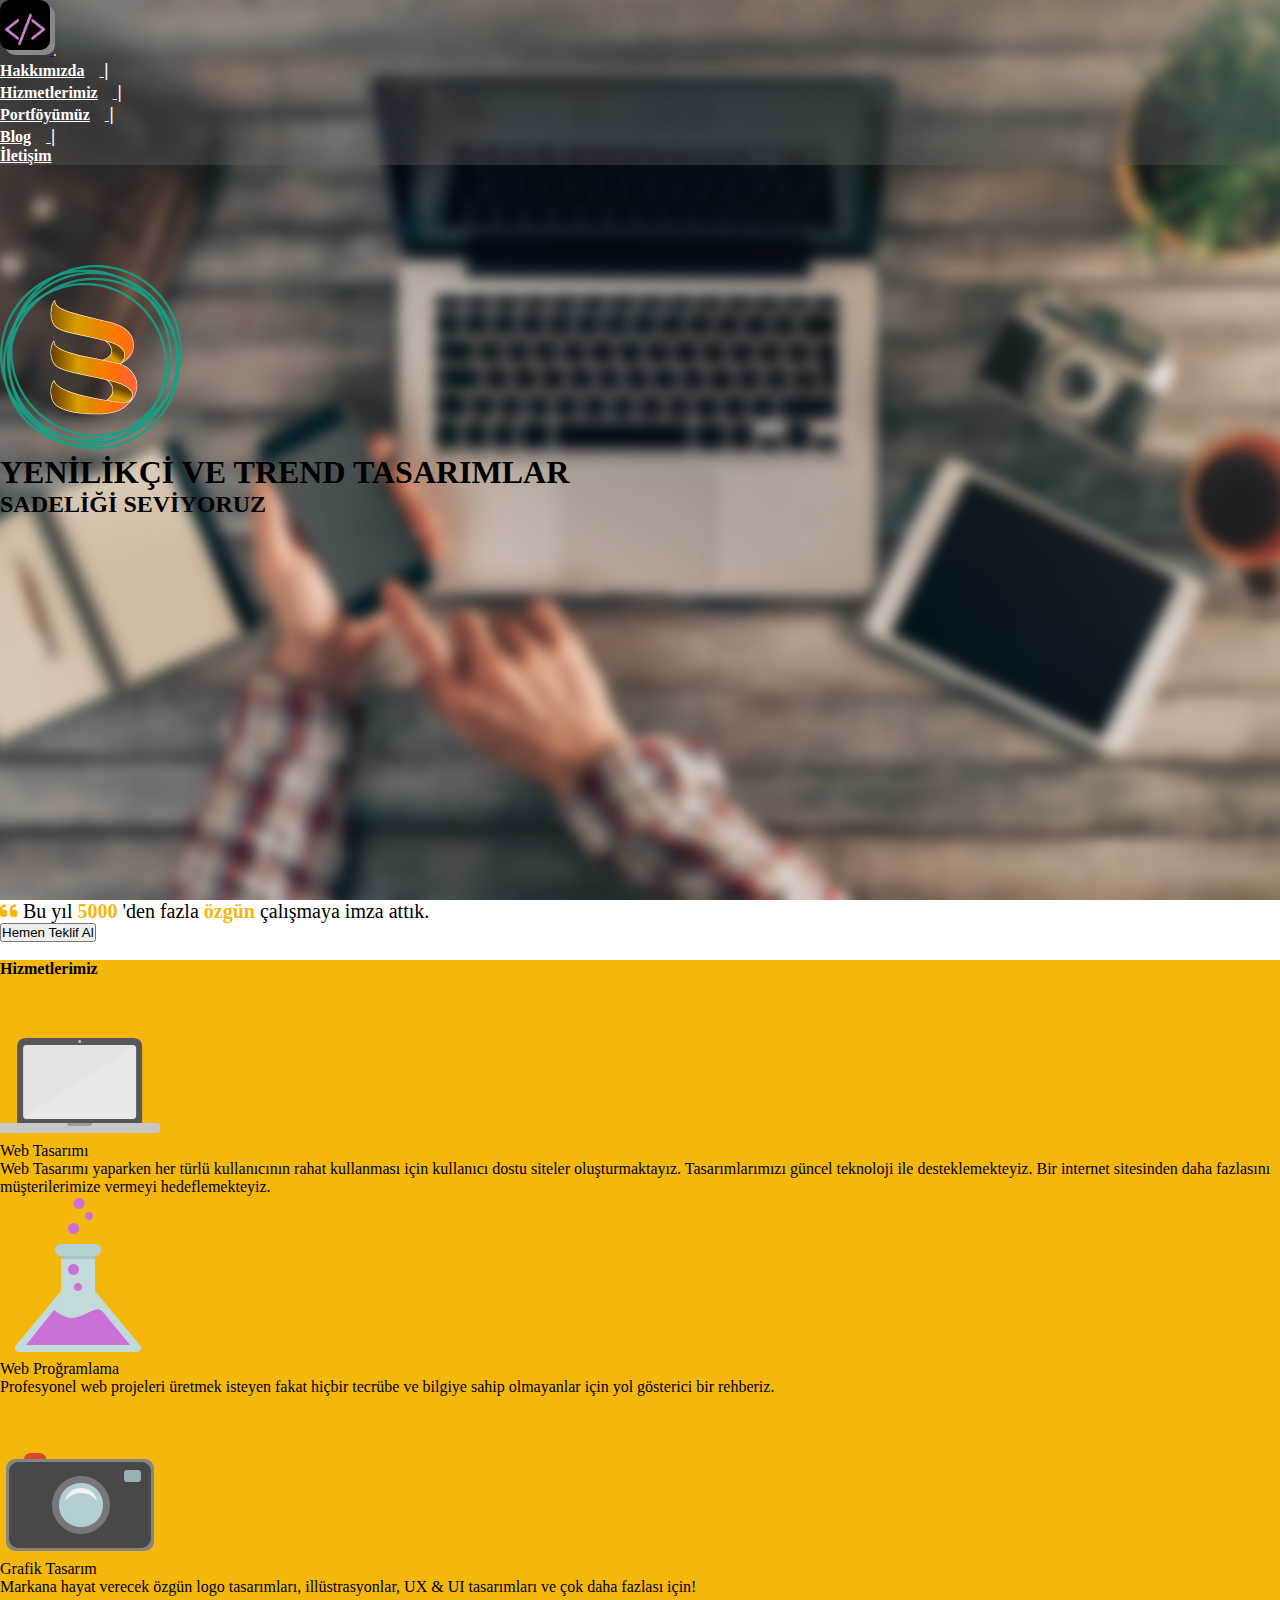
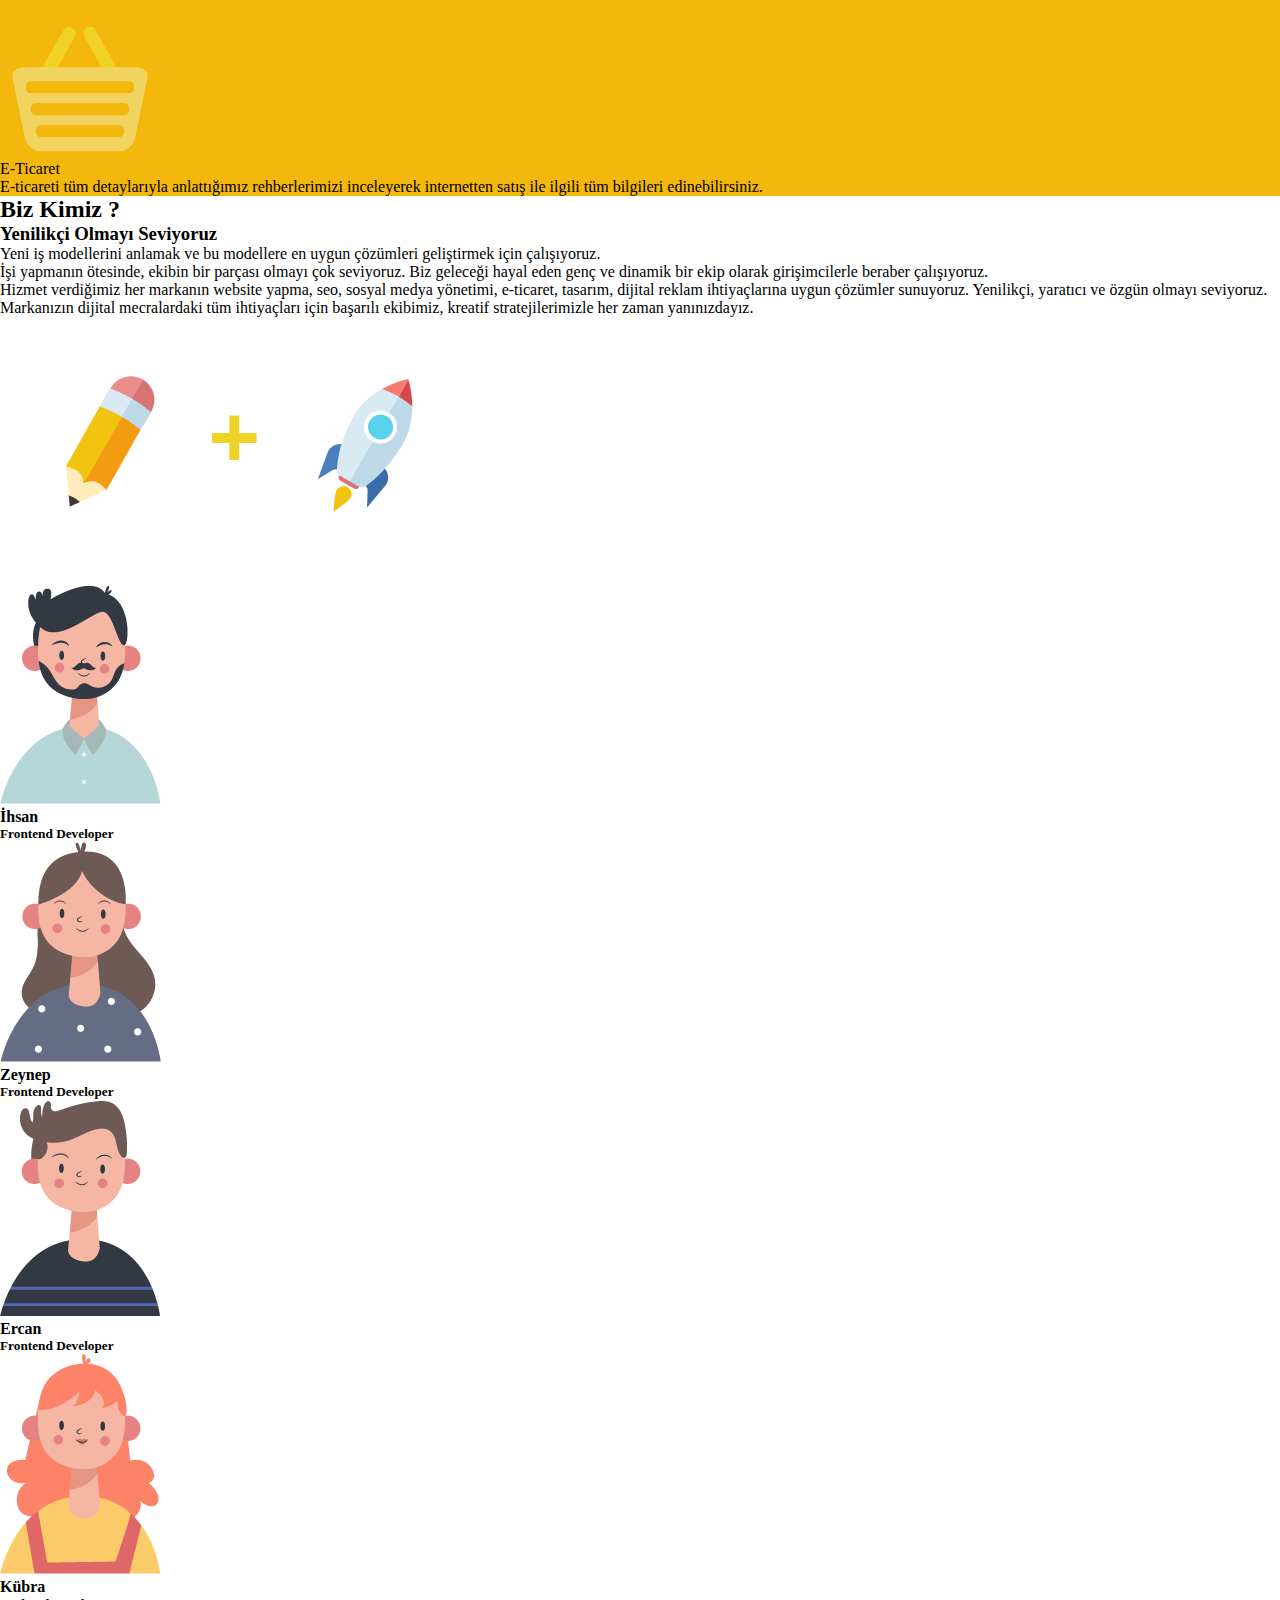
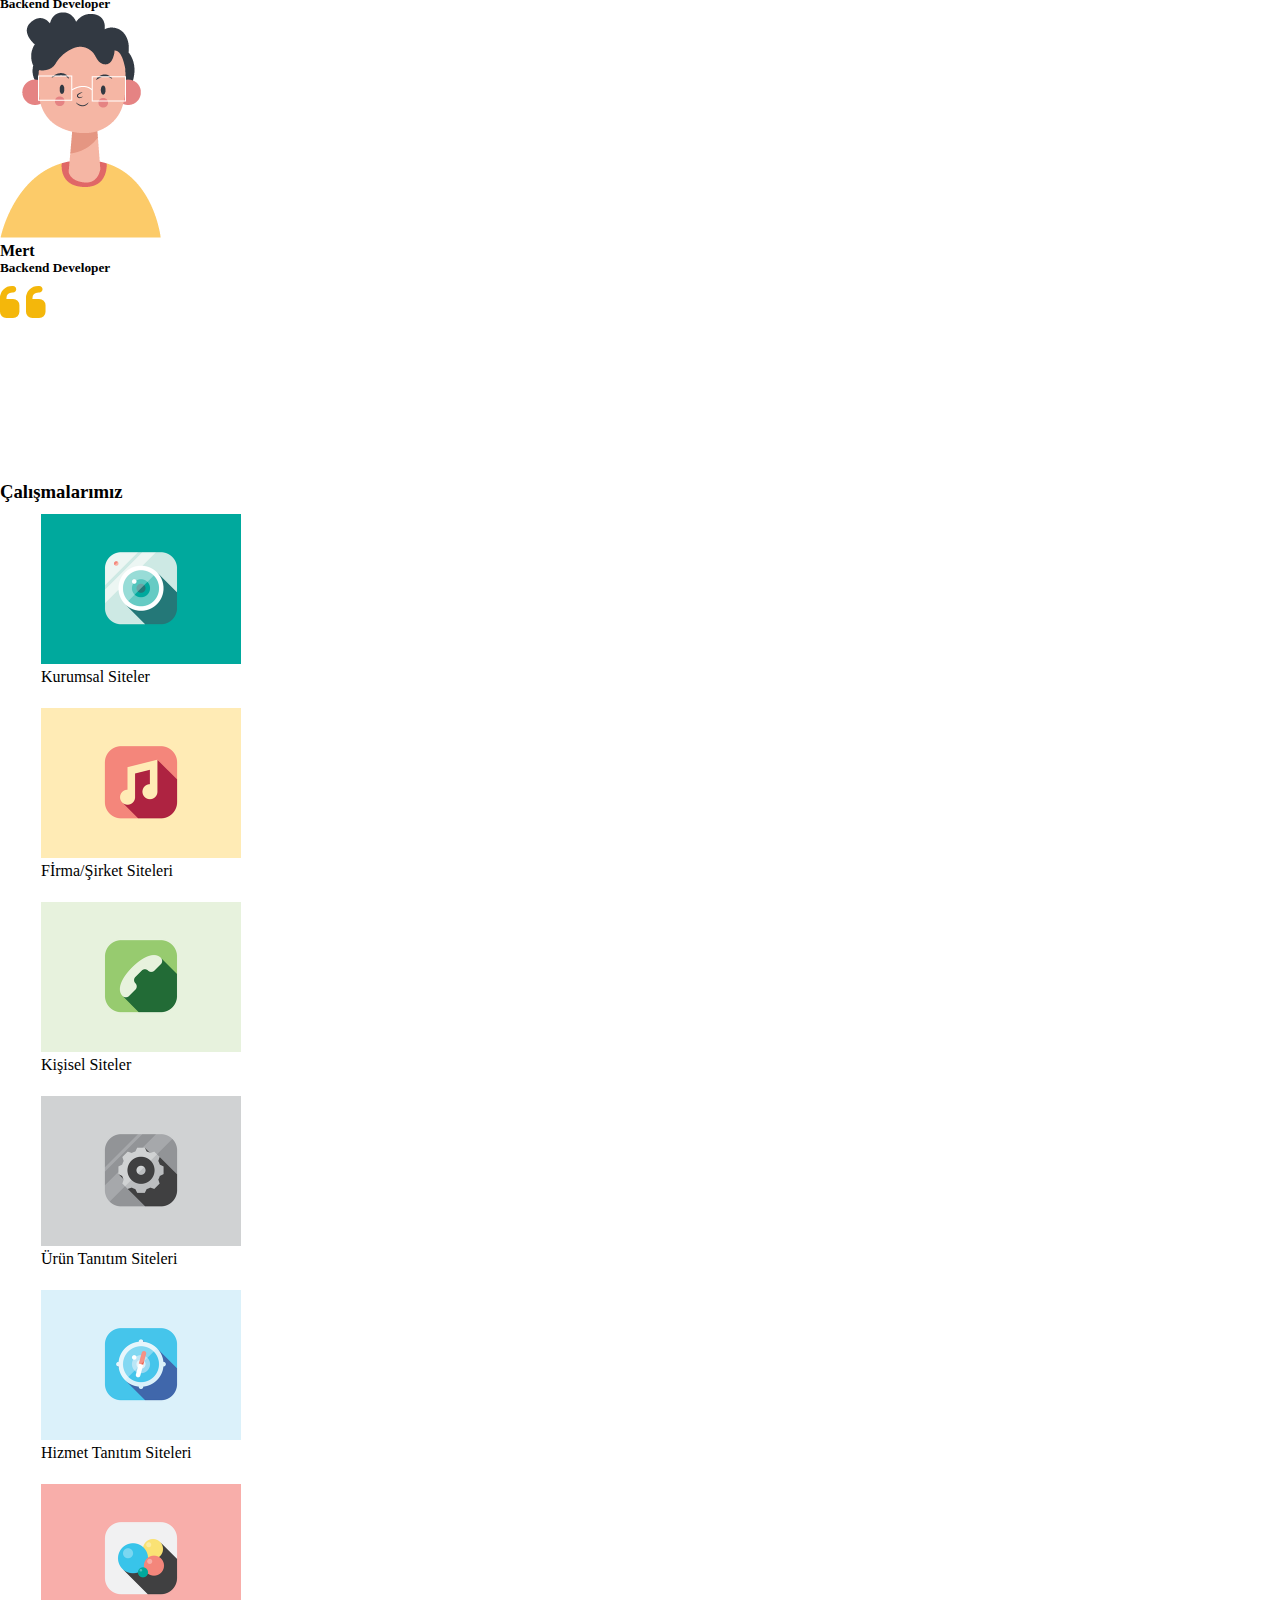
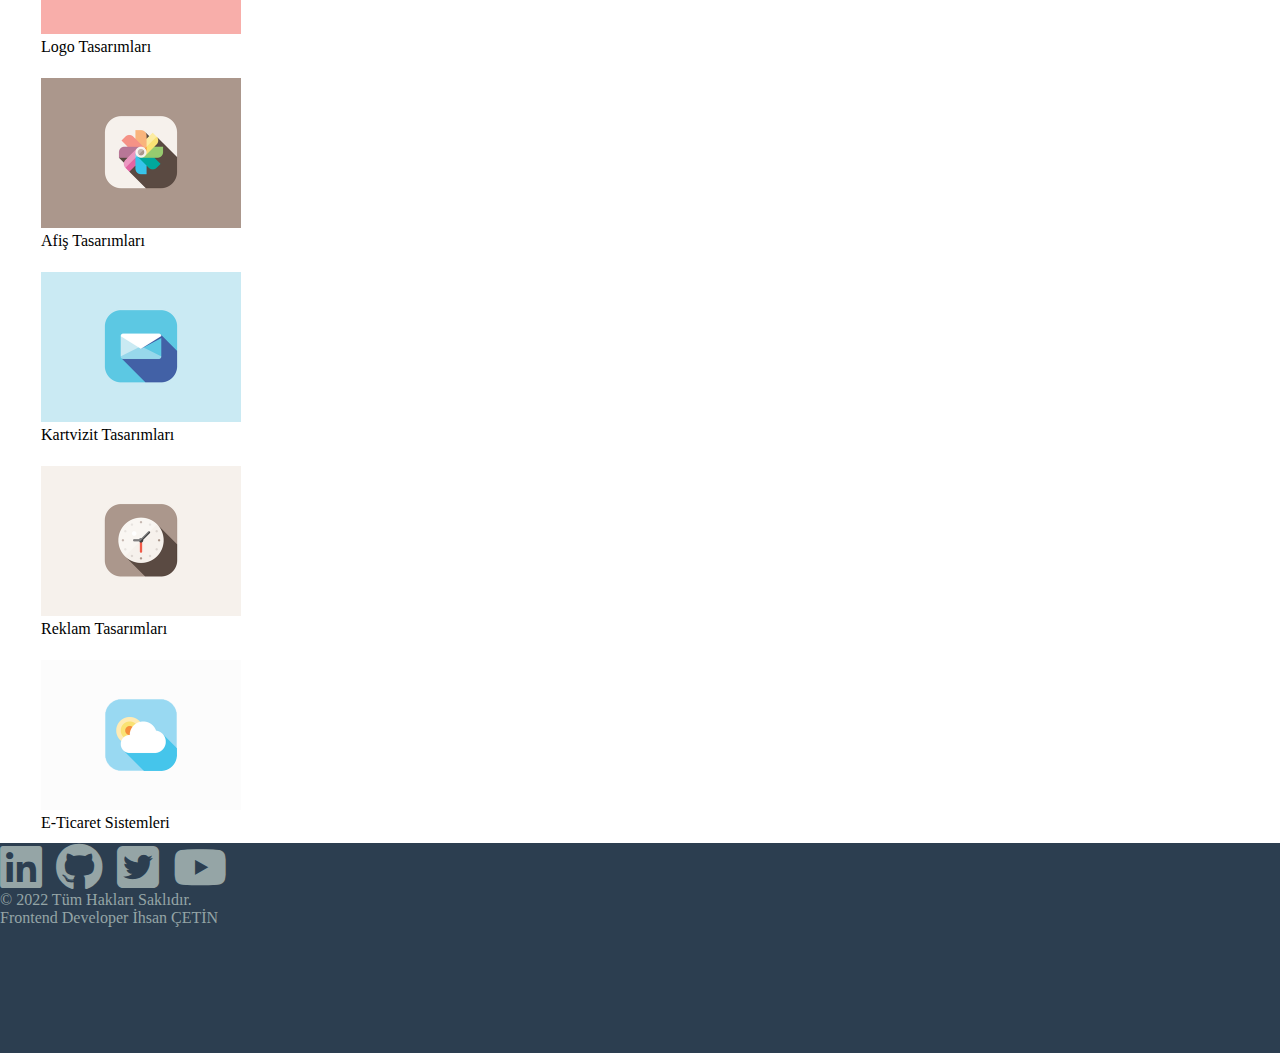
==== index.html @ c1eef193 "Bootstrap 5 Kullnarak oluşturulan web sitesi" ====
<!DOCTYPE html>
<html lang="en">
  <head>
    <meta charset="utf-8" />
    <meta name="viewport" content="width=device-width, initial-scale=1" />
    <title>Bootstrap demo</title>
    <link
      href="https://cdn.jsdelivr.net/npm/bootstrap@5.2.2/dist/css/bootstrap.min.css"
      rel="stylesheet"
      integrity="sha384-Zenh87qX5JnK2Jl0vWa8Ck2rdkQ2Bzep5IDxbcnCeuOxjzrPF/et3URy9Bv1WTRi"
      crossorigin="anonymous"
    />
    <link
      href="	https://cdn.jsdelivr.net/npm/bootstrap@5.2.2/dist/css/bootstrap.min.css"
    />
    <link href="./bootstrap.css" rel="stylesheet" />
    <link
      rel="stylesheet"
      href="https://cdnjs.cloudflare.com/ajax/libs/font-awesome/6.2.0/css/all.min.css"
    />
    <link href="./style.css" rel="stylesheet" />
  </head>

  <body>
    <div class="ust-kisim">
      <nav class="navbar navbar-expand-lg nav-bg">
        <div class="container p-0">
          <a class="navbar-brand" href="index.html">
            <img src="./resimler/logo.png" alt="logo" class="img-fluid logo" />
          </a>
          <button
          class="navbar-toggler"
          type="button"
          data-bs-toggle="collapse"
          data-bs-target="#navbarSupportedContent"
          aria-controls="navbarSupportedContent"
          aria-expanded="false"
          aria-label="Toggle navigation"
        >
          <span class="navbar-toggler-icon"></span>
        </button>
          <div class="collapse navbar-collapse" id="navbarSupportedContent">
            <ul class="navbar-nav ms-auto mb-2 mb-lg-0 pozisyon">
              <li class="nav-item p-1">
                <a class="nav-link d-flex" aria-current="page" href="hakkimizda.html"
                  >Hakkımızda<span class="ayrac"> | </span></a
                >
              </li>
              <li class="nav-item p-1">
                <a class="nav-link d-flex" href="hizmetlerimiz.html"
                  >Hizmetlerimiz<span class="ayrac"> | </span></a
                >
              </li>
              <li class="nav-item p-1">
                <a class="nav-link d-flex" href="portfoy.html"
                  >Portföyümüz<span class="ayrac"> | </span></a
                >
              </li>
              <li class="nav-item p-1">
                <a class="nav-link d-flex" href="blog.html"
                  >Blog<span class="ayrac"> | </span></a
                >
              </li>
              <li class="nav-item p-1">
                <a class="nav-link d-flex" href="iletisim.html">İletişim</a>
              </li>
            </ul>
          </div>
        </div>
      </nav>
      <div class="container">
        <div class="row">
          <div
            class="col-md-12 d-flex flex-column align-items-center justify-content-center"
          >
            <img
              src="./resimler/logo-2.png"
              alt="orta-logo"
              class="img-fluid bosluk mb-4"
            />
            <h1 class="display-2 text-center text-white fw-bold shadow m-2">
              YENİLİKÇİ VE TREND TASARIMLAR
            </h1>
            <h2 class="display-5 text-center text-white fw-bold shadow">
              SADELİĞİ SEVİYORUZ
            </h2>
          </div>
        </div>
      </div>
    </div>
    <div class="container mt-3 mb-3">
      <div class="row p-4">
        <div
          class="col-md-12 teklif d-flex justify-content-around align-items-center"
        >
          <p class="imza">
            <i class="fa-solid fa-quote-left tirnak"></i> Bu yıl
            <span class="tirnak">5000</span> 'den fazla
            <span class="tirnak">özgün</span>
            çalışmaya imza attık.
          </p>
          <button class="btn btn-warning">Hemen Teklif Al</button>
        </div>
      </div>
    </div>
    <div class="container-fluid hizmetlerimiz p-5 fw-800">
      <div class="row text-center text-white">
        <h4 class="display-3">Hizmetlerimiz</h4>
        <div class="col-md-3">
          <img
            src="./resimler/laptop.png"
            alt="Hizmetlerimiz-logo1"
            class="img-fluid"
          />
          <p class="text-50 fw-bolder mt-2">Web Tasarımı</p>
          <p>
            Web Tasarımı yaparken her türlü kullanıcının rahat kullanması için
            kullanıcı dostu siteler oluşturmaktayız. Tasarımlarımızı güncel
            teknoloji ile desteklemekteyiz. Bir internet sitesinden daha
            fazlasını müşterilerimize vermeyi hedeflemekteyiz.
          </p>
        </div>
        <div class="col-md-3">
          <img
            src="./resimler/gelistirme.png"
            alt="Programlama"
            class="img-fluid"
          />
          <p class="text-50 fw-bolder mt-2">Web Proğramlama</p>
          <p>
            Profesyonel web projeleri üretmek isteyen fakat hiçbir tecrübe ve
            bilgiye sahip olmayanlar için yol gösterici bir rehberiz.
          </p>
        </div>
        <div class="col-md-3">
          <img src="./resimler/kamera.png" alt="kamera" class="img-fluid" />
          <p class="text-50 fw-bolder mt-2">Grafik Tasarım</p>
          <p>
            Markana hayat verecek özgün logo tasarımları, illüstrasyonlar, UX &
            UI tasarımları ve çok daha fazlası için!
          </p>
        </div>
        <div class="col-md-3">
          <img src="./resimler/sepet.png" alt="e-ticaret" class="img-fluid" />
          <p class="text-50 fw-bolder mt-2">E-Ticaret</p>
          <p>
            E-ticareti tüm detaylarıyla anlattığımız rehberlerimizi inceleyerek
            internetten satış ile ilgili tüm bilgileri edinebilirsiniz.
          </p>
        </div>
      </div>
    </div>
    <div class="container kimiz py-3">
      <div class="row">
        <h2 class="display-3 text-center">Biz Kimiz ?</h2>
        <div class="col-md-6">
        <h3>Yenilikçi Olmayı Seviyoruz</h3>
        <p>
          Yeni iş modellerini anlamak ve bu modellere en uygun çözümleri
          geliştirmek için çalışıyoruz.
        </p>
        <p>
          İşi yapmanın ötesinde, ekibin bir parçası olmayı çok seviyoruz. Biz
          geleceği hayal eden genç ve dinamik bir ekip olarak girişimcilerle
          beraber çalışıyoruz.
        </p>
        <p>Hizmet verdiğimiz her markanın website yapma, seo, sosyal medya yönetimi, e-ticaret, tasarım, dijital reklam ihtiyaçlarına uygun çözümler sunuyoruz.

          Yenilikçi, yaratıcı ve özgün olmayı seviyoruz.
          
          Markanızın dijital mecralardaki tüm ihtiyaçları için başarılı ekibimiz, kreatif stratejilerimizle her zaman yanınızdayız.</p></div>
        <div class="col-md-6">
          <img src="./resimler/yenilikci.png" alt="biz-kimiz-logo" class="img-fluid">
        </div>
      <div class="col-md-12 d-md-flex justify-content-md-between">
        <div class="d-md-flex flex-md-column text-center">
          
          <img src="./resimler//ahmet.png" class="img-fluid bg-danger rounded-circle">
       
          <h4 class="text-black">İhsan</h4>
          <h5 class="text-black-50">Frontend Developer</h5>
       
      </div>
      <div class="d-md-flex flex-md-column text-center">
          
            <img src="./resimler//zeynep.png" class="img-fluid bg-danger rounded-circle">
         
            <h4 class="text-black">Zeynep</h4>
            <h5 class="text-black-50">Frontend Developer</h5>
         
        </div>
        <div class="d-md-flex flex-md-column text-center">
          
            <img src="./resimler//ercan.png" class="img-fluid bg-danger rounded-circle">
          
            <h4 class="text-black">Ercan</h4>
            <h5 class="text-black-50">Frontend Developer</h5>
         
        </div>
        <div class="d-md-flex flex-md-column text-center">
          
            <img src="./resimler//kubra.png" class="img-fluid bg-danger rounded-circle">
          
            <h4 class="text-black">Kübra</h4>
            <h5 class="text-black-50">Backend Developer</h5>
         
        </div>
        <div class="d-md-flex flex-md-column text-center">
          
            <img src="./resimler//mert.png" class="img-fluid bg-danger rounded-circle">
         
            <h4 class="text-black">Mert</h4>
            <h5 class="text-black-50">Backend Developer</h5>
         
        </div>
      </div>
    </div>
    </div>
    <div class="container-fluid slogan text-center p-5">
      <p class="imza text-center söz">
        <i class="fa-solid fa-quote-left tirnak1 mt-5"></i> Baglılık ve yüksek dürüstlükle köklü ve güvenilir bir web ajansıyız.
      </p>
      <p>
      <i class="fa-solid fa-rocket rocket-icon mt-5"></i></p>

    </div>
    <div class="container mt-4 mb-3">
      
      <div class="row">
        <h3 class="text-center display-4 mb-3">Çalışmalarımız</h3>
        <div class="col-md-12 mt-3 d-md-flex justify-md-content-between ">
          <div class="calisma text-center d-flex flex-column ">
            <img src="./resimler/calismalar/1.png" class="img-fluid ">
            <p class="mt-3">Kurumsal Siteler</p>
          </div>
          <div class="calisma text-center d-flex flex-column ">
            <img src="./resimler/calismalar/2.png" class="img-fluid ">
            <p class="mt-3">Fİrma/Şirket Siteleri</p>
          </div>
          <div class="calisma text-center d-flex flex-column ">
            <img src="./resimler/calismalar/3.png" class="img-fluid ">
            <p class="mt-3">Kişisel Siteler</p>
          </div>
          <div class="calisma text-center d-flex flex-column ">
            <img src="./resimler/calismalar/4.png" class="img-fluid ">
            <p class="mt-3">Ürün Tanıtım Siteleri</p>
          </div>
          <div class="calisma text-center d-flex flex-column">
            <img src="./resimler/calismalar/5.png" class="img-fluid ">
            <p class="mt-3">Hizmet Tanıtım Siteleri</p>
          </div>
        </div>
        <div class="col-md-12 mt-3 d-md-flex justify-md-content-center">
          <div class="calisma text-center d-flex flex-column ">
            <img src="./resimler/calismalar/6.png" class="img-fluid ">
            <p class="mt-3">Logo Tasarımları</p>
          </div>
          <div class="calisma text-center d-flex flex-column  ">
            <img src="./resimler/calismalar/7.png" class="img-fluid ">
            <p class="mt-3">Afiş Tasarımları</p>
          </div>
          <div class="calisma text-center d-flex flex-column ">
            <img src="./resimler/calismalar/8.png" class="img-fluid ">
            <p class="mt-3">Kartvizit Tasarımları</p>
          </div>
          <div class="calisma text-center d-flex flex-column ">
            <img src="./resimler/calismalar/9.png" class="img-fluid ">
            <p class="mt-3">Reklam Tasarımları</p>
          </div>
          <div class="calisma text-center d-flex flex-column">
            <img src="./resimler/calismalar/10.png" class="img-fluid ">
            <p class="mt-3">E-Ticaret Sistemleri</p>
          </div>
        </div>
      </div>
    </div>
    <div class="container-fluid footer">
      <div class="row">
        <div class="col-md-12 d-flex flex-column justify-content-center align-items-center footer-sutun">
          <div class="icons">
            <i class="fa-brands fa-linkedin fa-3x"></i>
            <i class="fa-brands fa-github fa-3x"></i>
            <i class="fa-brands fa-twitter-square fa-3x"></i>
            <i class="fa-brands fa-youtube fa-3x"></i>
            <p class="text-center mt-3">© 2022 Tüm Hakları Saklıdır.</p>
            <p class="text-center">Frontend Developer İhsan ÇETİN</p>
          </div>
        </div>
      </div>
    </div>
   

    <script src="https://cdn.jsdelivr.net/npm/bootstrap@5.2.2/dist/js/bootstrap.bundle.min.js"></script>
    <script
      src="https://cdn.jsdelivr.net/npm/bootstrap@5.2.2/dist/js/bootstrap.bundle.min.js"
      integrity="sha384-OERcA2EqjJCMA+/3y+gxIOqMEjwtxJY7qPCqsdltbNJuaOe923+mo//f6V8Qbsw3"
      crossorigin="anonymous"
    ></script>
  </body>
</html>
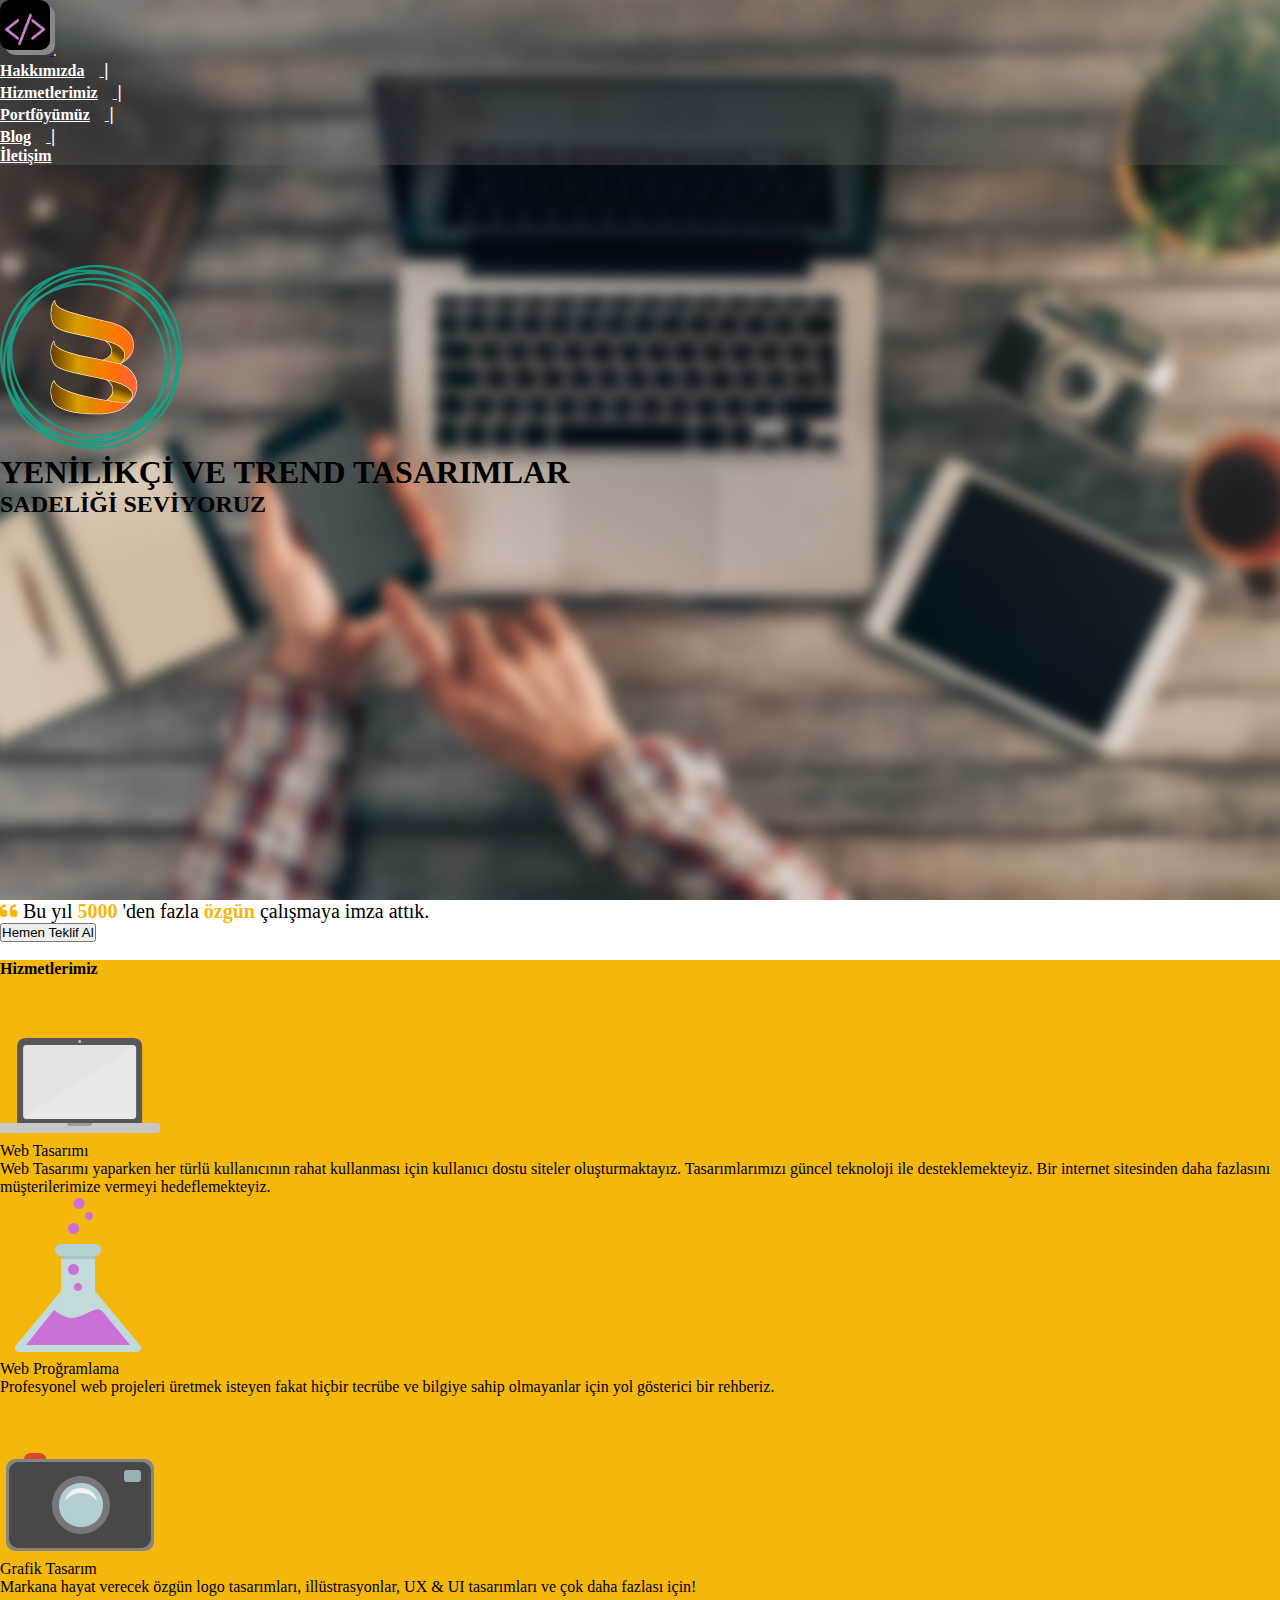
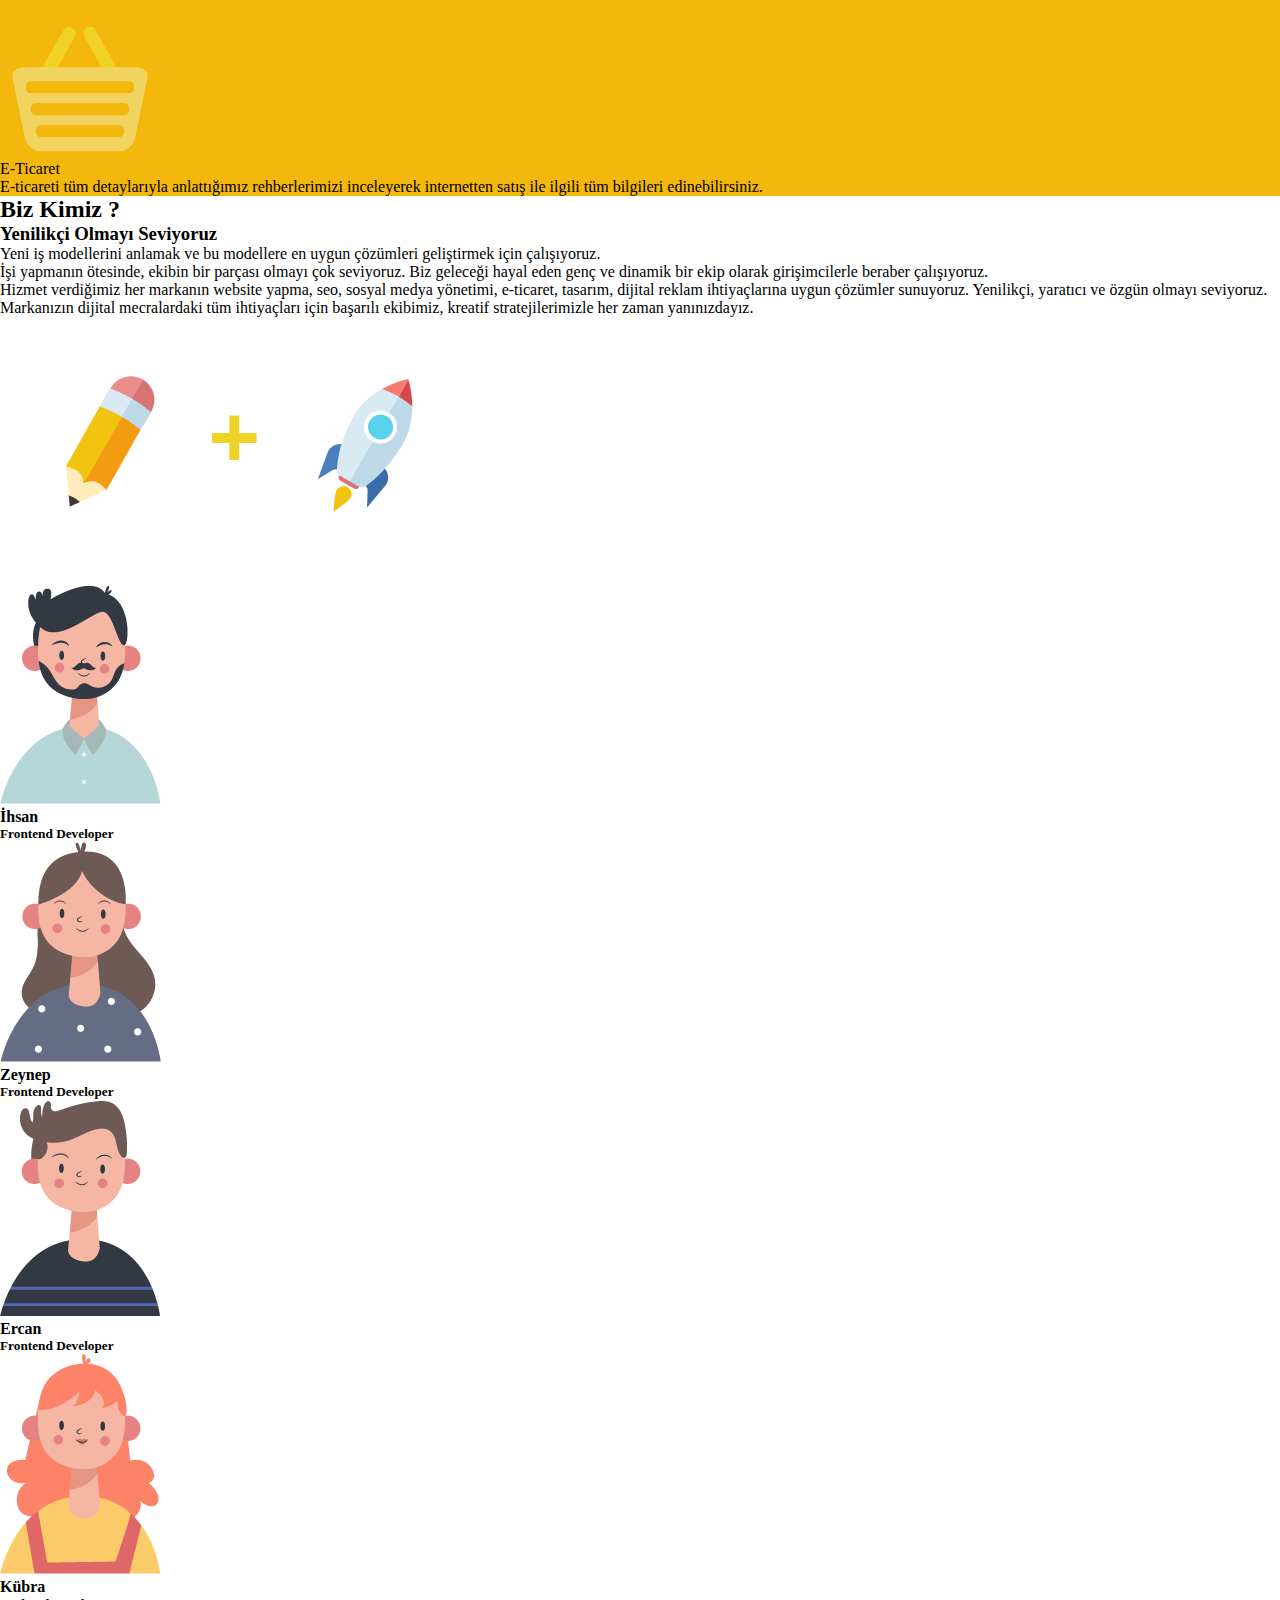
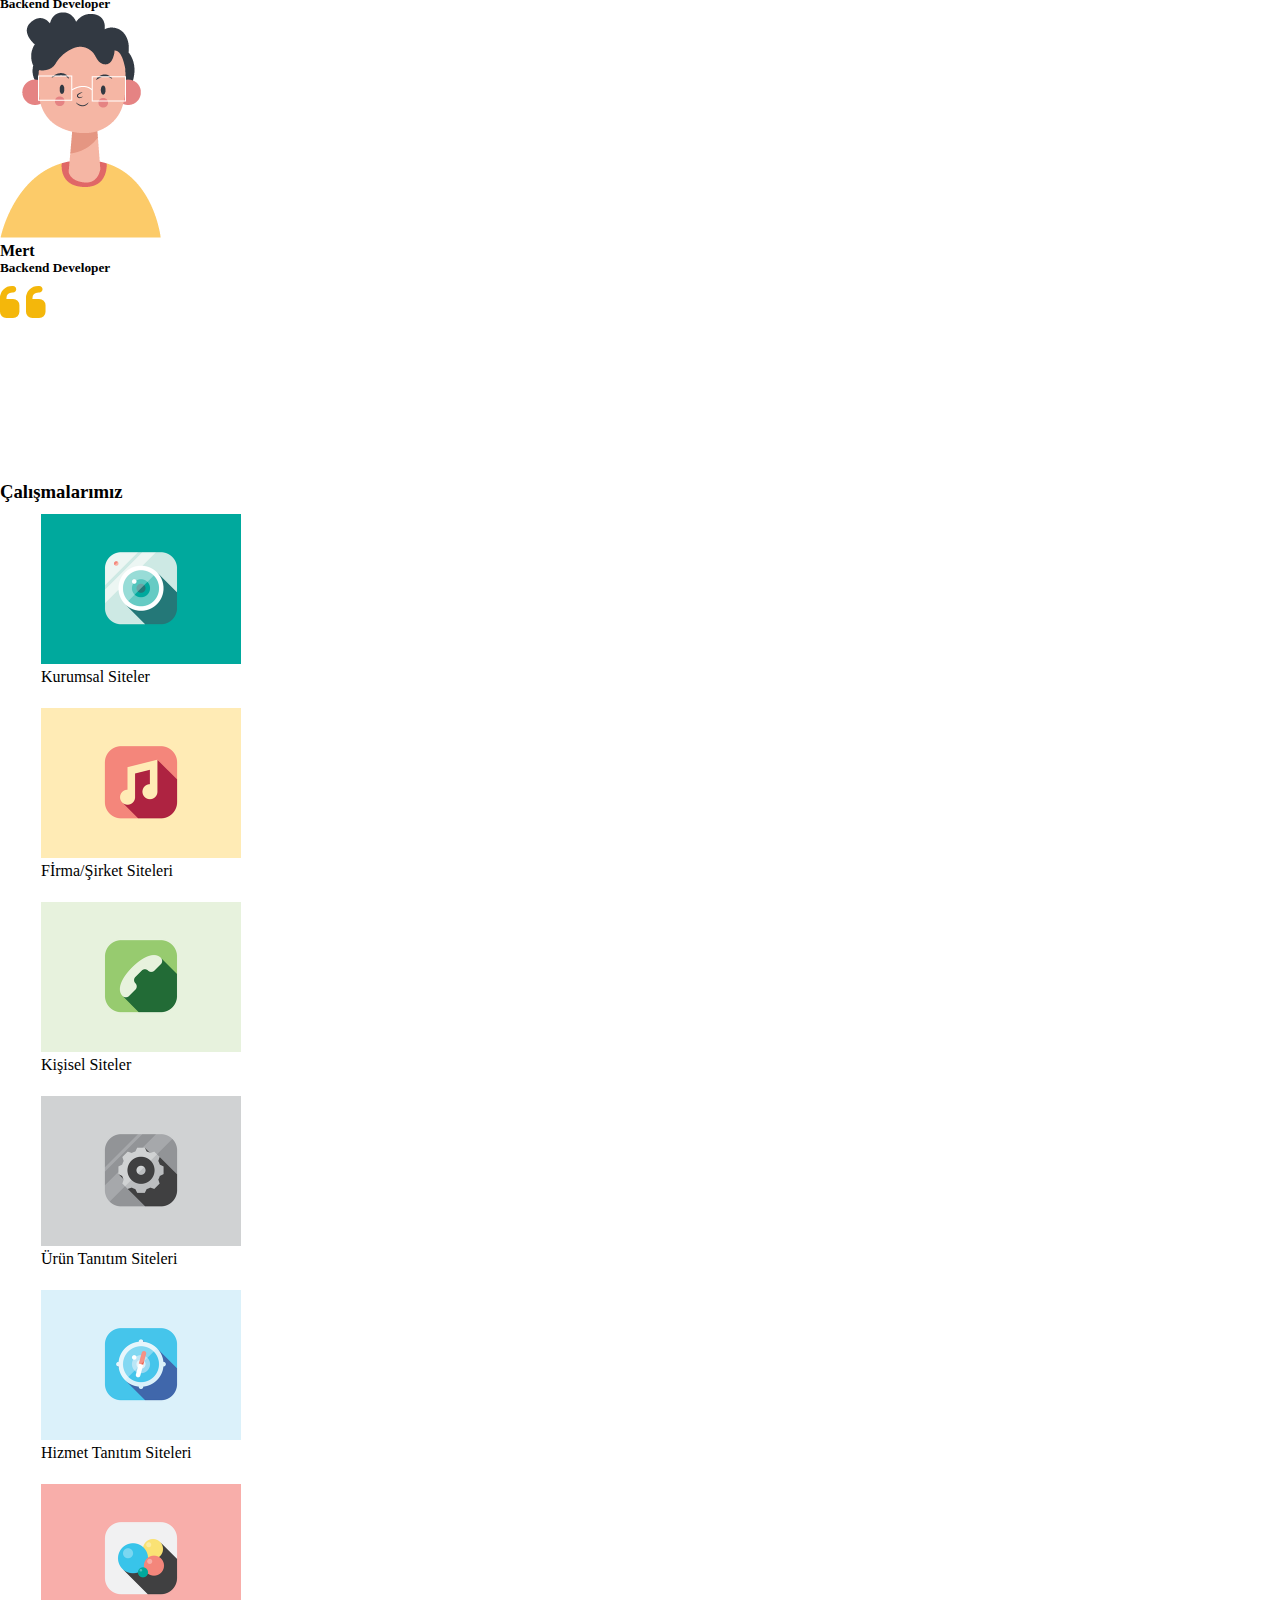
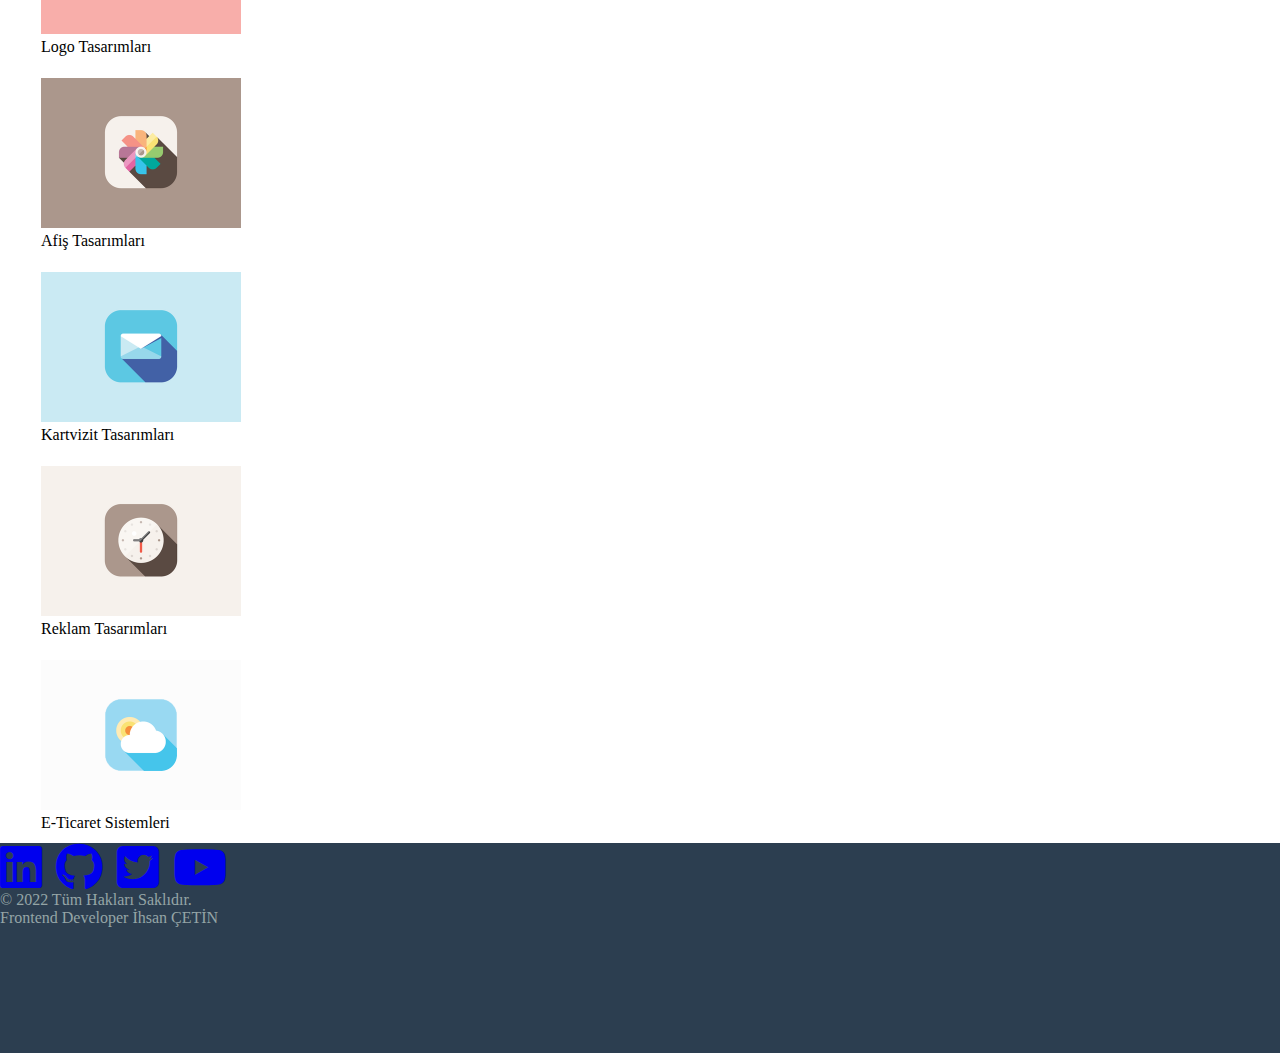
==== commit ee4a6d95: "Footer kısmı düzenlenmiştir." ====
--- a/index.html
+++ b/index.html
@@ -278,10 +278,11 @@
       <div class="row">
         <div class="col-md-12 d-flex flex-column justify-content-center align-items-center footer-sutun">
           <div class="icons">
-            <i class="fa-brands fa-linkedin fa-3x"></i>
-            <i class="fa-brands fa-github fa-3x"></i>
-            <i class="fa-brands fa-twitter-square fa-3x"></i>
-            <i class="fa-brands fa-youtube fa-3x"></i>
+            <a href="https://www.linkedin.com/in/ihsan-cetinn/" target="_blank"><i class="fa-brands fa-linkedin fa-3x"></i></a>
+            <a href="https://github.com/ihsancetinn" target="_blank"><i class="fa-brands fa-github fa-3x"></i></a>
+            <a href="https://twitter.com/ihsancet50" target="_blank"><i class="fa-brands fa-twitter-square fa-3x"></i></a>
+            <a href="https://www.youtube.com/c/fenerbahce" target="_blank"><i class="fa-brands fa-youtube fa-3x"></i></a>
+            
             <p class="text-center mt-3">© 2022 Tüm Hakları Saklıdır.</p>
             <p class="text-center">Frontend Developer İhsan ÇETİN</p>
           </div>
